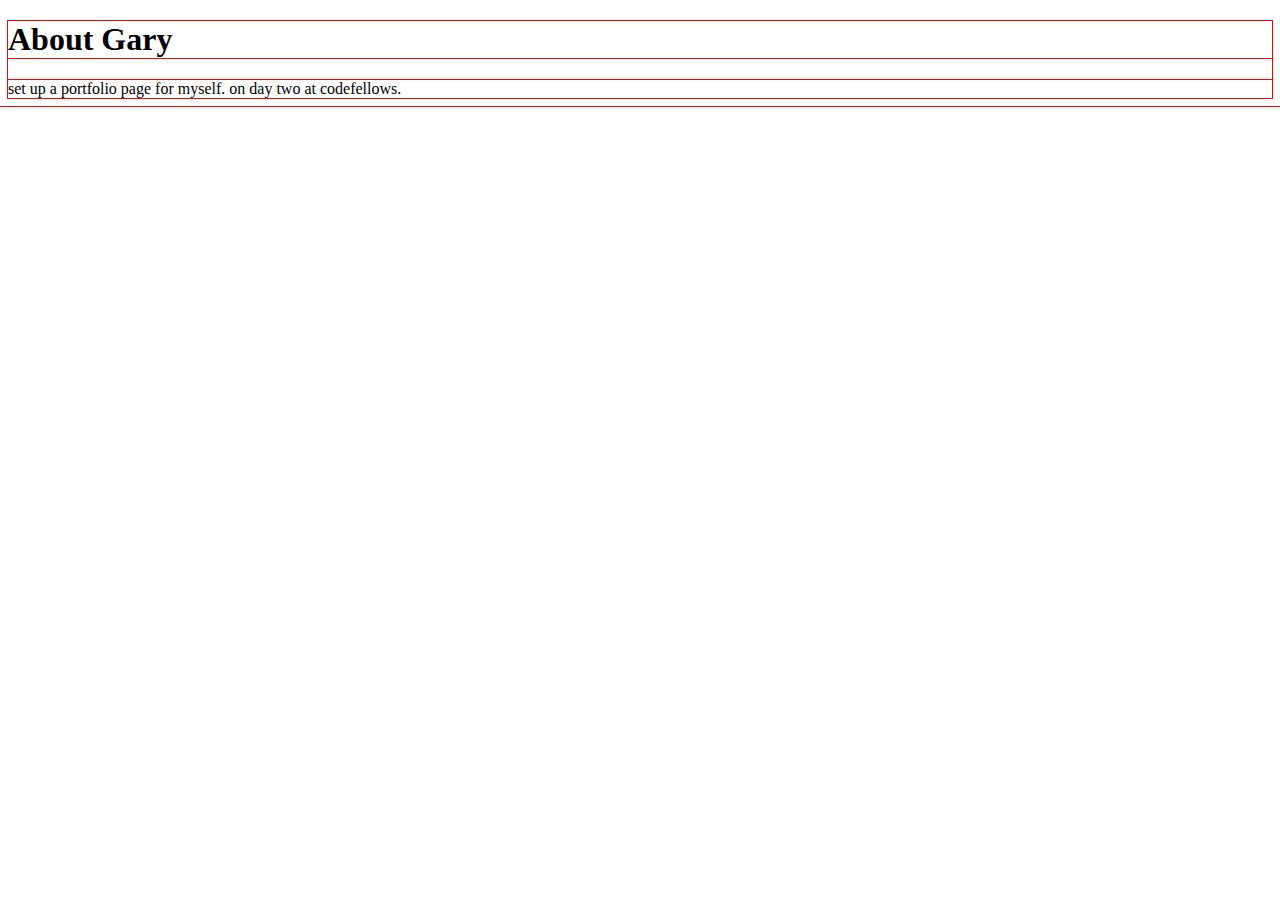
==== index.html @ 95d82a3e "added HTML, CSS and JS : setup basic content for about_me" ====
<!DOCTYPE html>
<html>
  <head>
    <meta charset="utf-8">
    <meta name="author" content="Gary Lundgren">
    <meta name="description" content="CF 201 assn: week 1, About me.">
    <link rel="stylesheet" type="text/CSS" href="style.css">
    <title>About Gary</title>
  </head>
  <body>
    <h1>About Gary</h1>
    <div class="">
      set up a portfolio page for myself. on day two at codefellows.
    </div>

    <script type="text/javascript" src="app.js"></script>
  </body>
</html>
---- style.css ----
* {
  outline: 1px red solid;
}
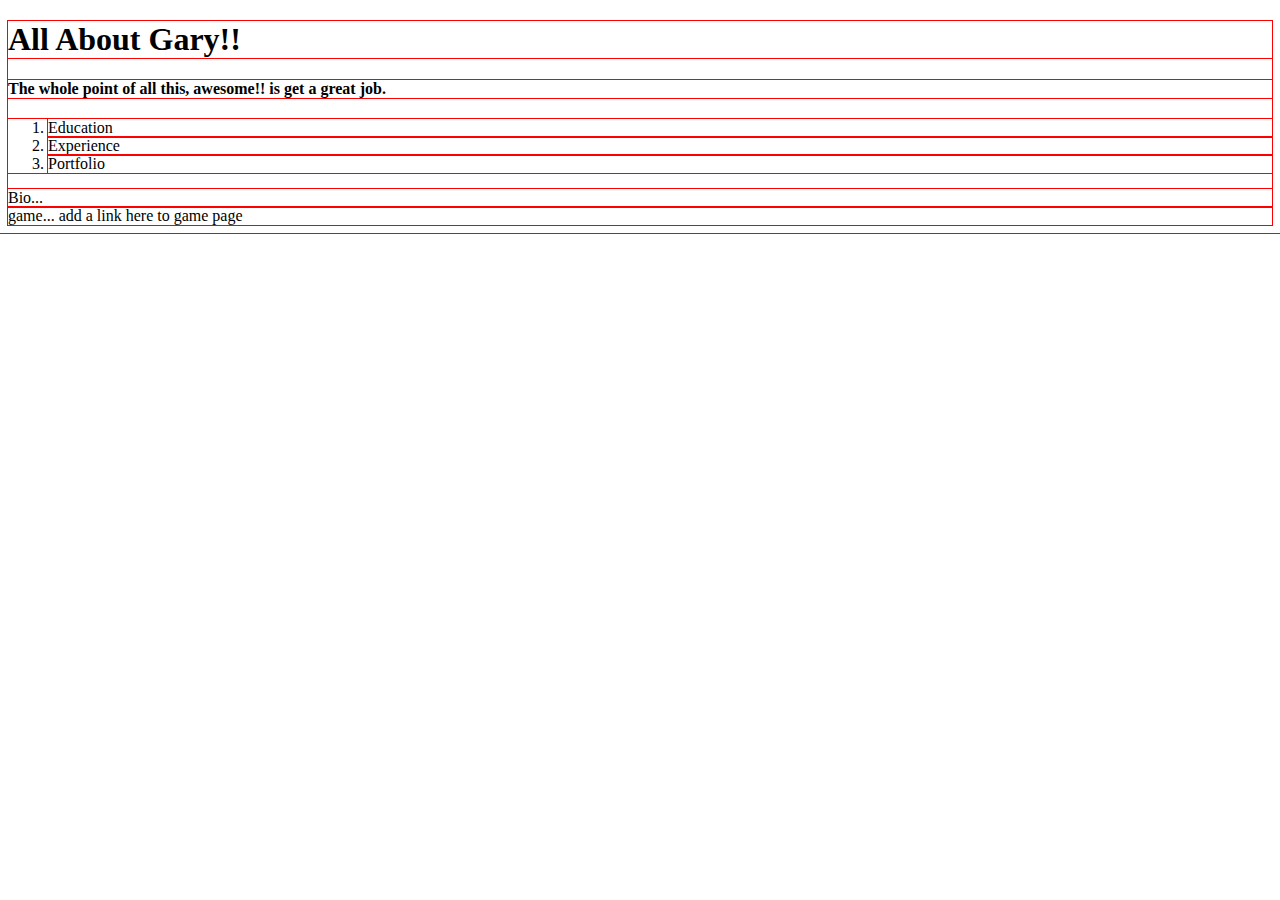
==== commit cd855961: "modified the questions in js" ====
--- a/index.html
+++ b/index.html
@@ -8,9 +8,23 @@
     <title>About Gary</title>
   </head>
   <body>
-    <h1>About Gary</h1>
+    <header>
+      <h1>All About Gary!!</h1>
+      <h4>The whole point of all this, awesome!! is get a great job.</h4>
+    </header>
+    <nav>
+      <ol>
+        <li>Education</li>
+        <li>Experience</li>
+        <li>Portfolio</li>
+      </ol>
+    </nav>
+
     <div class="">
-      set up a portfolio page for myself. on day two at codefellows.
+       <section class="">Bio...</section>
+       <aside class="">
+         game...  add a link here to game page
+       </aside>
     </div>
 
     <script type="text/javascript" src="app.js"></script>
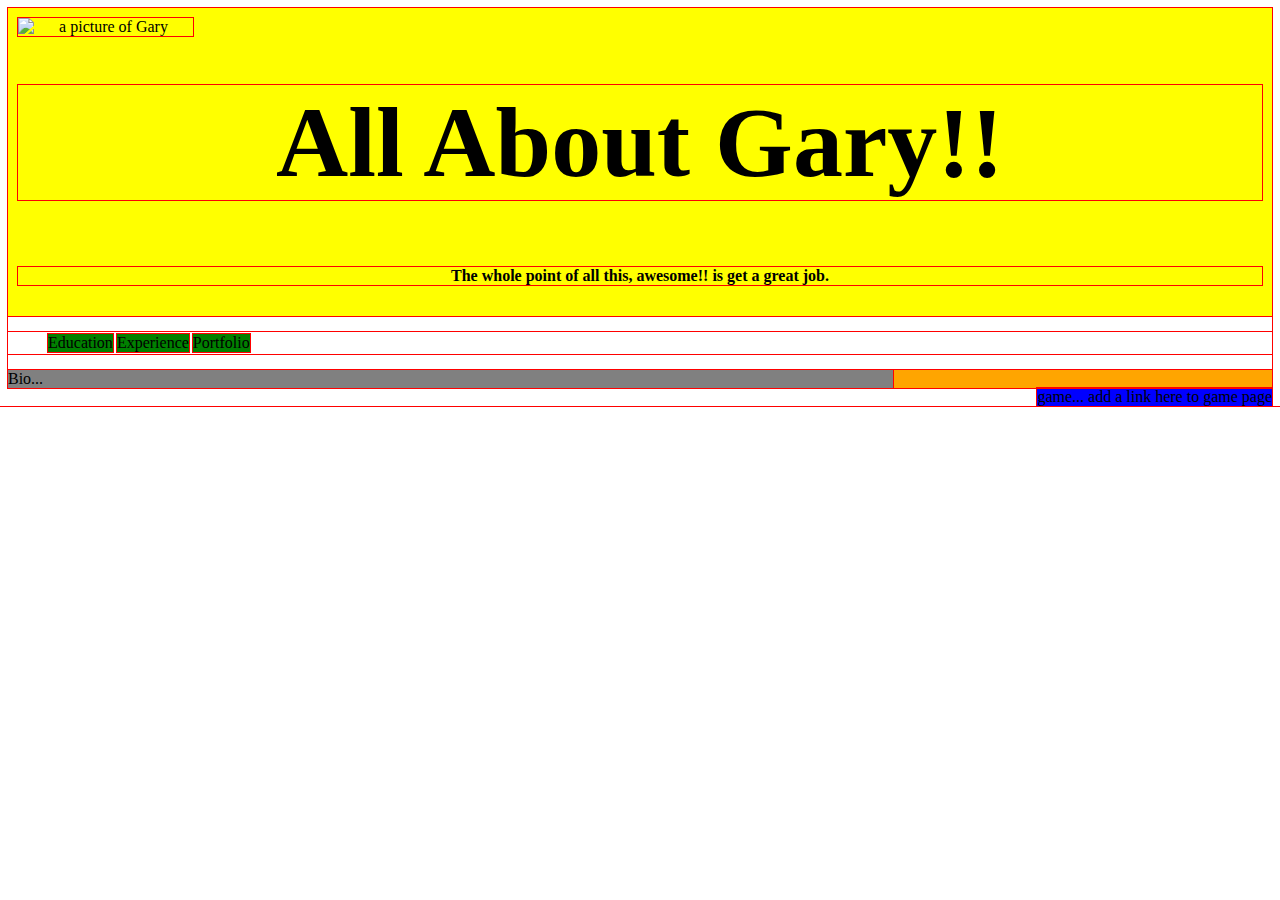
==== commit 80393b68: "added a photo and started messing with CSS." ====
--- a/index.html
+++ b/index.html
@@ -10,23 +10,25 @@
   <body>
     <header>
       <h1>All About Gary!!</h1>
+
       <h4>The whole point of all this, awesome!! is get a great job.</h4>
+      <img src="me.jpg" alt="a picture of Gary">
     </header>
     <nav>
-      <ol>
+      <ul>
         <li>Education</li>
         <li>Experience</li>
         <li>Portfolio</li>
-      </ol>
+      </ul>
     </nav>
 
-    <div class="">
-       <section class="">Bio...</section>
-       <aside class="">
+    <div>
+       <section>Bio...</section>
+       <aside>
          game...  add a link here to game page
        </aside>
     </div>
 
-    <script type="text/javascript" src="app.js"></script>
+  <!--  <script type="text/javascript" src="app.js"></script> -->
   </body>
 </html>
--- a/style.css
+++ b/style.css
@@ -1,3 +1,39 @@
 * {
   outline: 1px red solid;
 }
+header {
+  position: relative;
+  background-color: yellow;
+  text-align: center;
+  padding: 10px;
+  margin: auto;
+}
+h1 {
+  font-size: 100px;
+}
+img {
+  position: absolute;
+  left:10px;
+  top: 10px;
+  width: 175px;
+}
+ul li {
+  display:inline-block;
+  background-color: green;
+  margin: 2px auto;
+}
+div {
+  position: relative;
+  background-color: orange;
+}
+section {
+  postion: relative;
+  left: auto;
+  width: 70%;
+  background-color: grey;
+}
+aside {
+  top: 0px;
+  float: right;
+  background-color: blue;
+}
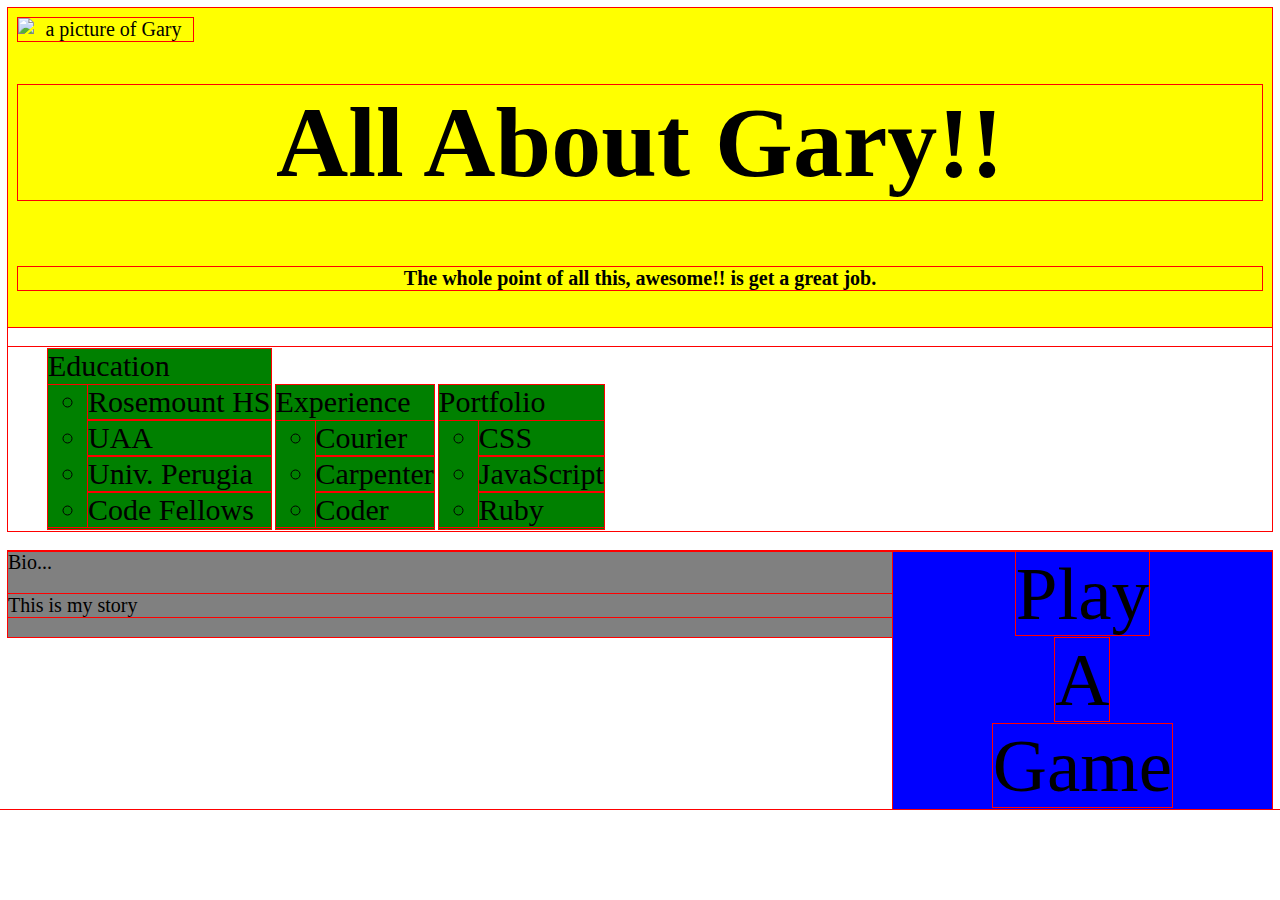
==== commit 0e84ec89: "added nested lists and made game box big in CSS." ====
--- a/index.html
+++ b/index.html
@@ -16,16 +16,38 @@
     </header>
     <nav>
       <ul>
-        <li>Education</li>
-        <li>Experience</li>
-        <li>Portfolio</li>
+        <li class="navigate">Education
+          <ul>
+            <li>Rosemount HS</li>
+            <li>UAA</li>
+            <li>Univ. Perugia</li>
+            <li>Code Fellows</li>
+          </ul>
+        </li>
+        <li class="navigate">Experience
+          <ul>
+            <li>Courier</li>
+            <li>Carpenter</li>
+            <li>Coder</li>
+          </ul>
+        </li>
+        <li class="navigate">Portfolio
+          <ul>
+            <li>CSS</li>
+            <li>JavaScript</li>
+            <li>Ruby</li>
+          </ul>
+        </li>
       </ul>
     </nav>
 
     <div>
-       <section>Bio...</section>
+       <section>Bio...
+         <p>This is my story</p>
+       </section>
        <aside>
-         game...  add a link here to game page
+         <span id="game">Play<br>A<br>Game</span>
+
        </aside>
     </div>
 
--- a/style.css
+++ b/style.css
@@ -1,5 +1,8 @@
 * {
   outline: 1px red solid;
+}
+body {
+  font-size: 20px;
 }
 header {
   position: relative;
@@ -17,8 +20,12 @@
   top: 10px;
   width: 175px;
 }
+.navigate {
+  font-size: 30px;
+  display: inline-block;
+}
 ul li {
-  display:inline-block;
+
   background-color: green;
   margin: 2px auto;
 }
@@ -27,13 +34,17 @@
   background-color: orange;
 }
 section {
-  postion: relative;
-  left: auto;
+  float: left;
   width: 70%;
   background-color: grey;
 }
 aside {
-  top: 0px;
+  text-align: center;
+  width: 30%;
   float: right;
   background-color: blue;
+
 }
+#game {
+  font-size: 75px;
+}
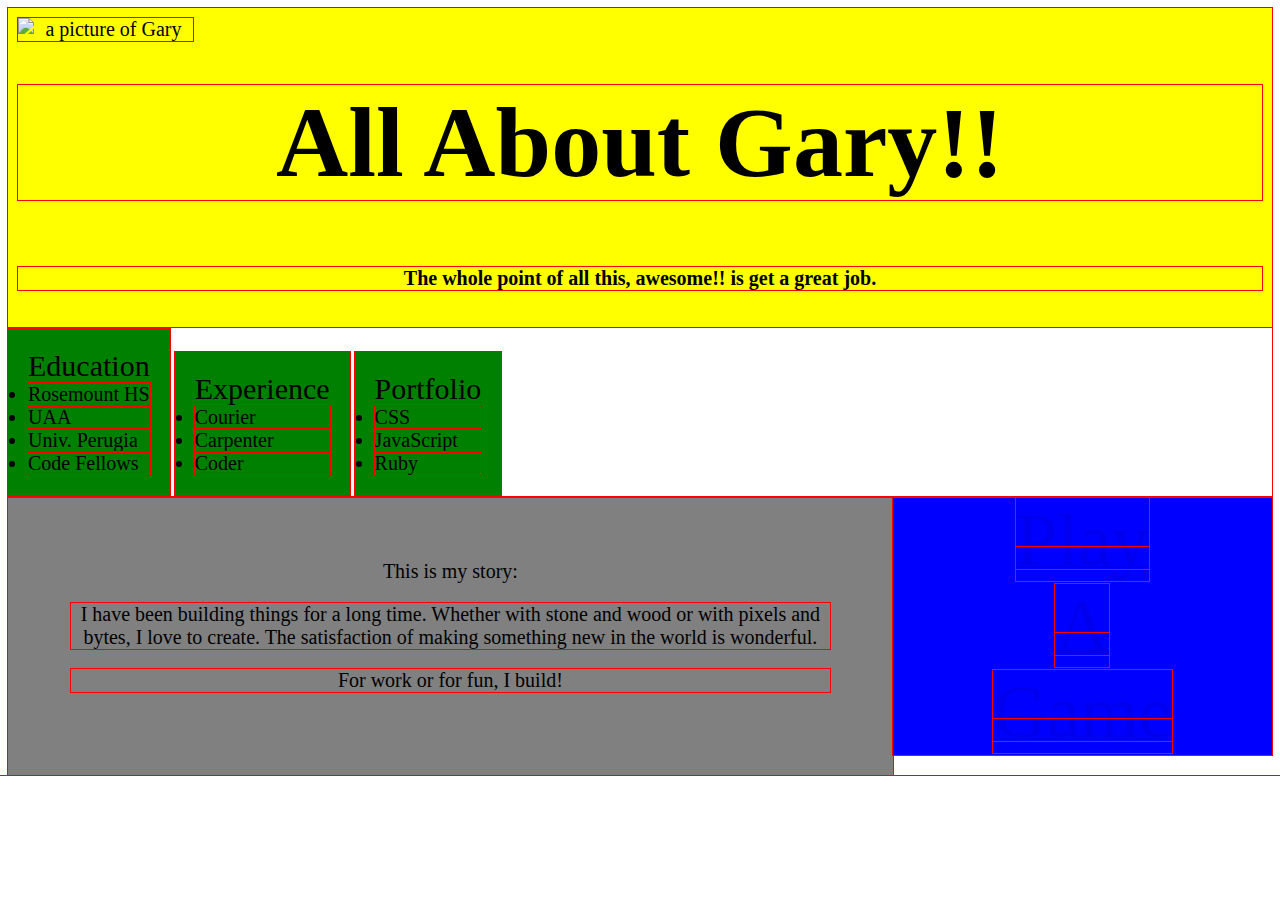
==== commit ace35b6a: "dumped the nested list idea." ====
--- a/index.html
+++ b/index.html
@@ -15,42 +15,44 @@
       <img src="me.jpg" alt="a picture of Gary">
     </header>
     <nav>
-      <ul>
-        <li class="navigate">Education
-          <ul>
+
+
+          <ul id="education">Education
             <li>Rosemount HS</li>
             <li>UAA</li>
             <li>Univ. Perugia</li>
             <li>Code Fellows</li>
           </ul>
-        </li>
-        <li class="navigate">Experience
-          <ul>
+
+
+          <ul id="experience">Experience
             <li>Courier</li>
             <li>Carpenter</li>
             <li>Coder</li>
           </ul>
-        </li>
-        <li class="navigate">Portfolio
-          <ul>
+
+
+          <ul id="portfolio">Portfolio
             <li>CSS</li>
             <li>JavaScript</li>
             <li>Ruby</li>
           </ul>
-        </li>
-      </ul>
+
+
     </nav>
 
     <div>
-       <section>Bio...
-         <p>This is my story</p>
+       <section>This is my story:
+         <p>I have been building things for a long time. Whether with stone and wood or with pixels and bytes, I love to create. The satisfaction of making something new in the world is wonderful.</p>
+         <p>For work or for fun, I build!</p>
        </section>
        <aside>
+        <a href="game.html">
          <span id="game">Play<br>A<br>Game</span>
-
+        </a>
        </aside>
     </div>
 
-  <!--  <script type="text/javascript" src="app.js"></script> -->
+
   </body>
 </html>
--- a/style.css
+++ b/style.css
@@ -22,21 +22,28 @@
 }
 .navigate {
   font-size: 30px;
+
+}
+ul {
   display: inline-block;
+  background-color: green;
+  padding: 20px;
+  margin: 2px auto;
+  font-size: 30px;
 }
-ul li {
-
-  background-color: green;
-  margin: 2px auto;
+ul li{
+  font-size: 20px;
 }
 div {
   position: relative;
   background-color: orange;
 }
 section {
+  text-align: center;
   float: left;
-  width: 70%;
+  width: 60%;
   background-color: grey;
+  padding: 5%;
 }
 aside {
   text-align: center;
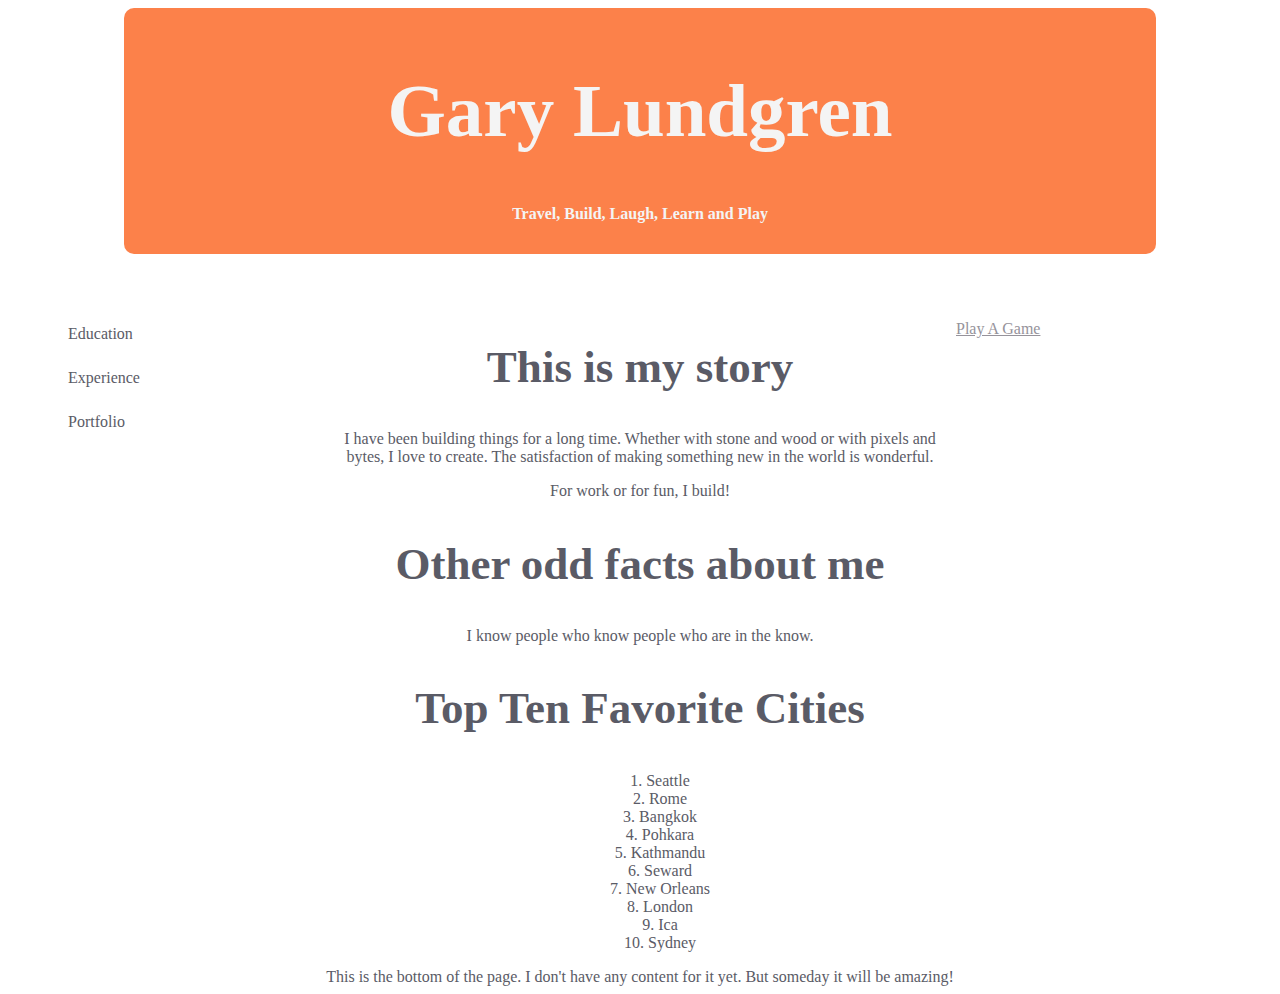
==== commit e4121d14: "did a major CSS overhaul" ====
--- a/index.html
+++ b/index.html
@@ -7,52 +7,94 @@
     <link rel="stylesheet" type="text/CSS" href="style.css">
     <title>About Gary</title>
   </head>
-  <body>
+<body>
+
+  <div id="container">
     <header>
-      <h1>All About Gary!!</h1>
+      <h1>Gary Lundgren</h1>
 
-      <h4>The whole point of all this, awesome!! is get a great job.</h4>
-      <img src="me.jpg" alt="a picture of Gary">
+      <h4>Travel, Build, Laugh, Learn and Play</h4>
+      <!-- <img id="me" src="me.jpg" alt="a picture of Gary"> -->
+      <!-- <img id="diving" src="diving.jpg" alt="Gary underwater"> -->
+      <!-- <img id="boat" src="boat.jpg" alt="Gary on the hood canal"> -->
+      <!-- <img id="relaxing" src="relaxing.jpg" alt="A beer with Gary"> -->
     </header>
-    <nav>
 
+        <nav id="primary">
+          <div class="dropdown">
+            <p>Education</p>
+            <div class="dropdown-content">
+              <p><ul id="education">
+                <li>Rosemount HS</li>
+                <li>UAA</li>
+                <li>Univ. Perugia</li>
+                <li>Code Fellows</li>
+              </ul></p>
+            </div>
+          </div>
+          <div class="dropdown">
+            <p>Experience</p>
+            <div class="dropdown-content">
+              <p><ul id="experience">
+                <li>Auditor</li>
+                <li>Courier</li>
+                <li>Carpenter</li>
+                <li>Coder</li>
+              </ul></p>
+            </div>
+          </div>
+          <div class="dropdown">
+            <p>Portfolio</p>
+            <div class="dropdown-content">
+              <p><ul id="portfolio">
+                <li>CSS</li>
+                <li>JavaScript</li>
+                <li>Ruby</li>
+                <li>jQuery</li>
+              </ul></p>
+            </div>
+          </div>
+        </nav>
 
-          <ul id="education">Education
-            <li>Rosemount HS</li>
-            <li>UAA</li>
-            <li>Univ. Perugia</li>
-            <li>Code Fellows</li>
-          </ul>
+        <section id="content">
+          <article class="midsection">
+            <h2>This is my story</h2>
+            <p>I have been building things for a long time. Whether with stone and wood or with pixels and bytes, I love to create. The satisfaction of making something new in the world is wonderful.</p>
+            <p>For work or for fun, I build!</p>
+          </article>
+          <article class="midsection">
+            <h2>Other odd facts about me</h2>
+            <p>I know people who know people who are in the know.</p>
 
+          </article>
+          <article class="midsection">
+            <h2>Top Ten Favorite Cities</h2>
+            <ol>
+              <li>Seattle</li>
+              <li>Rome</li>
+              <li>Bangkok</li>
+              <li>Pohkara</li>
+              <li>Kathmandu</li>
+              <li>Seward</li>
+              <li>New Orleans</li>
+              <li>London</li>
+              <li>Ica</li>
+              <li>Sydney</li>
+            </ol>
+          </article>
+        </section>
 
-          <ul id="experience">Experience
-            <li>Courier</li>
-            <li>Carpenter</li>
-            <li>Coder</li>
-          </ul>
+        <aside id="secondary">
+          <p>
+           <a href="game.html">
+            <span id="game">Play A Game</span>
+           </a>
+         </p>
+        </aside>
 
-
-          <ul id="portfolio">Portfolio
-            <li>CSS</li>
-            <li>JavaScript</li>
-            <li>Ruby</li>
-          </ul>
-
-
-    </nav>
-
-    <div>
-       <section>This is my story:
-         <p>I have been building things for a long time. Whether with stone and wood or with pixels and bytes, I love to create. The satisfaction of making something new in the world is wonderful.</p>
-         <p>For work or for fun, I build!</p>
-       </section>
-       <aside>
-        <a href="game.html">
-         <span id="game">Play<br>A<br>Game</span>
-        </a>
-       </aside>
-    </div>
-
-
-  </body>
+        <div id="footer">
+          <footer>This is the bottom of the page. I don't have any content for it yet. But someday it will be amazing!</footer>
+        </div>
+  </div>
+</body>
 </html>
--- a/style.css
+++ b/style.css
@@ -1,57 +1,115 @@
-* {
-  outline: 1px red solid;
-}
+/*
+Pallette
+#f4f4f4  light grey
+#bfbfbf  light-medium grey
+#5a5b66  dark grey
+#96939b  dark-medium grey
+#fc814a  orange
+
+*/
 body {
-  font-size: 20px;
+  color: #5a5b66;
 }
 header {
+  /*border: 4px solid #5a5b66;*/
+  width: 80%;
+  border-radius: 10px;
+  color: #f4f4f4;
   position: relative;
-  background-color: yellow;
+  background-color: #fc814a;
   text-align: center;
   padding: 10px;
-  margin: auto;
+  margin: 5px auto 50px;
 }
 h1 {
-  font-size: 100px;
-}
-img {
-  position: absolute;
-  left:10px;
-  top: 10px;
-  width: 175px;
-}
-.navigate {
-  font-size: 30px;
-
-}
-ul {
-  display: inline-block;
-  background-color: green;
-  padding: 20px;
-  margin: 2px auto;
-  font-size: 30px;
-}
-ul li{
-  font-size: 20px;
-}
-div {
-  position: relative;
-  background-color: orange;
-}
-section {
-  text-align: center;
-  float: left;
-  width: 60%;
-  background-color: grey;
-  padding: 5%;
-}
-aside {
-  text-align: center;
-  width: 30%;
-  float: right;
-  background-color: blue;
-
-}
-#game {
   font-size: 75px;
 }
+#container {
+    width: 100%;
+    margin: 0 auto;
+}
+#navigator {
+    position: fixed;
+    top: 200px;
+    width: 25%;
+}
+
+#primary {
+    float: left;
+    width: 25%;
+}
+
+#content {
+    text-align: center;
+    float: left;
+    width: 50%;
+    list-style-position:inside;
+}
+
+#secondary {
+    float: left;
+    width: 25%;
+}
+
+#footer {
+    text-align: center;
+    clear: both;
+}
+/* unvisited link */
+a:link {
+    color: #96939b;
+}
+
+/* visited link */
+a:visited {
+    color: #5a5b66;
+}
+
+/* mouse over link */
+a:hover {
+    color: #fc814a;
+    /*font-size: 150%;*/
+    /*border-radius: 10px;
+    padding: 4px;
+    background-color: #fc814a;*/
+}
+
+/* selected link */
+a:active {
+    color: #bfbfbf;
+}
+/*
+Pallette
+#f4f4f4  light grey
+#bfbfbf  light-medium grey
+#5a5b66  dark grey
+#96939b  dark-medium grey
+#fc814a  orange
+
+*/
+h2 {
+  font-size: 45px;
+  /*text-align: center;*/
+}
+nav p {
+  padding: 5px 0 5px 60px;
+}
+.dropdown {
+    position: relative;
+    display: block;
+}
+
+.dropdown-content {
+    display: none;
+    position: absolute;
+    top: -50px;
+    left: 150px;
+    background-color: #f9f9f9;
+    min-width: 160px;
+    border: 1px solid #fc814a;
+    box-shadow: 0px 8px 16px 0px rgba(0,0,0,0.2);
+    padding: 2px 5px;
+}
+
+.dropdown:hover .dropdown-content {
+    display: block;
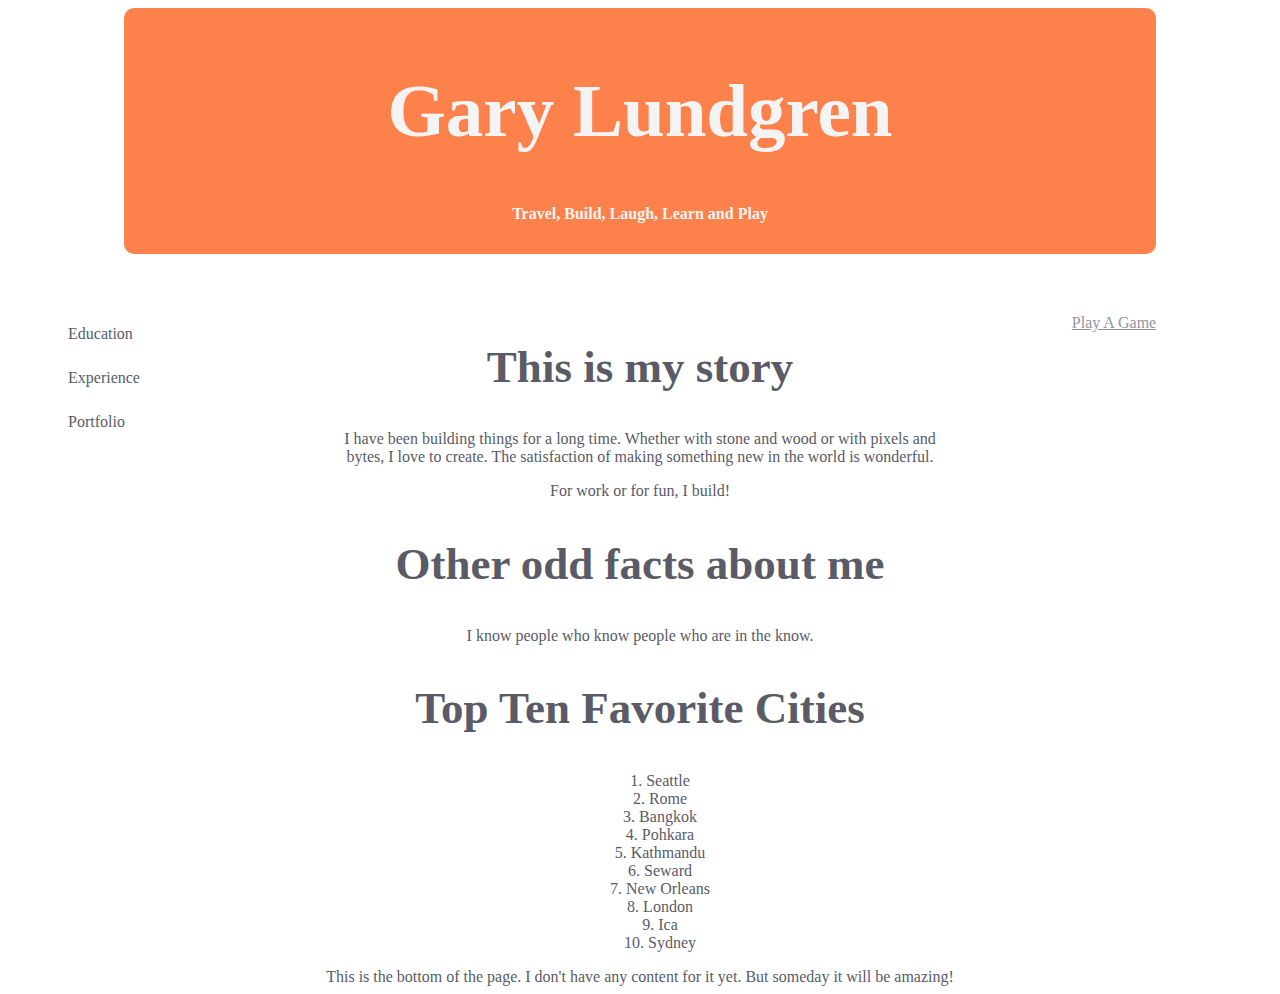
==== commit 69189115: "fixed typos" ====
--- a/index.html
+++ b/index.html
@@ -85,7 +85,7 @@
         </section>
 
         <aside id="secondary">
-          <p>
+          <p class="gameBox">
            <a href="game.html">
             <span id="game">Play A Game</span>
            </a>
--- a/style.css
+++ b/style.css
@@ -55,44 +55,31 @@
     text-align: center;
     clear: both;
 }
-/* unvisited link */
+
 a:link {
     color: #96939b;
 }
-
-/* visited link */
 a:visited {
     color: #5a5b66;
 }
-
-/* mouse over link */
 a:hover {
     color: #fc814a;
-    /*font-size: 150%;*/
-    /*border-radius: 10px;
-    padding: 4px;
-    background-color: #fc814a;*/
 }
-
-/* selected link */
 a:active {
     color: #bfbfbf;
 }
-/*
-Pallette
-#f4f4f4  light grey
-#bfbfbf  light-medium grey
-#5a5b66  dark grey
-#96939b  dark-medium grey
-#fc814a  orange
 
-*/
 h2 {
   font-size: 45px;
   /*text-align: center;*/
 }
 nav p {
   padding: 5px 0 5px 60px;
+}
+.gameBox {
+  text-align: center;
+  margin: 10px auto;
+
 }
 .dropdown {
     position: relative;
@@ -113,3 +100,4 @@
 
 .dropdown:hover .dropdown-content {
     display: block;
+}
